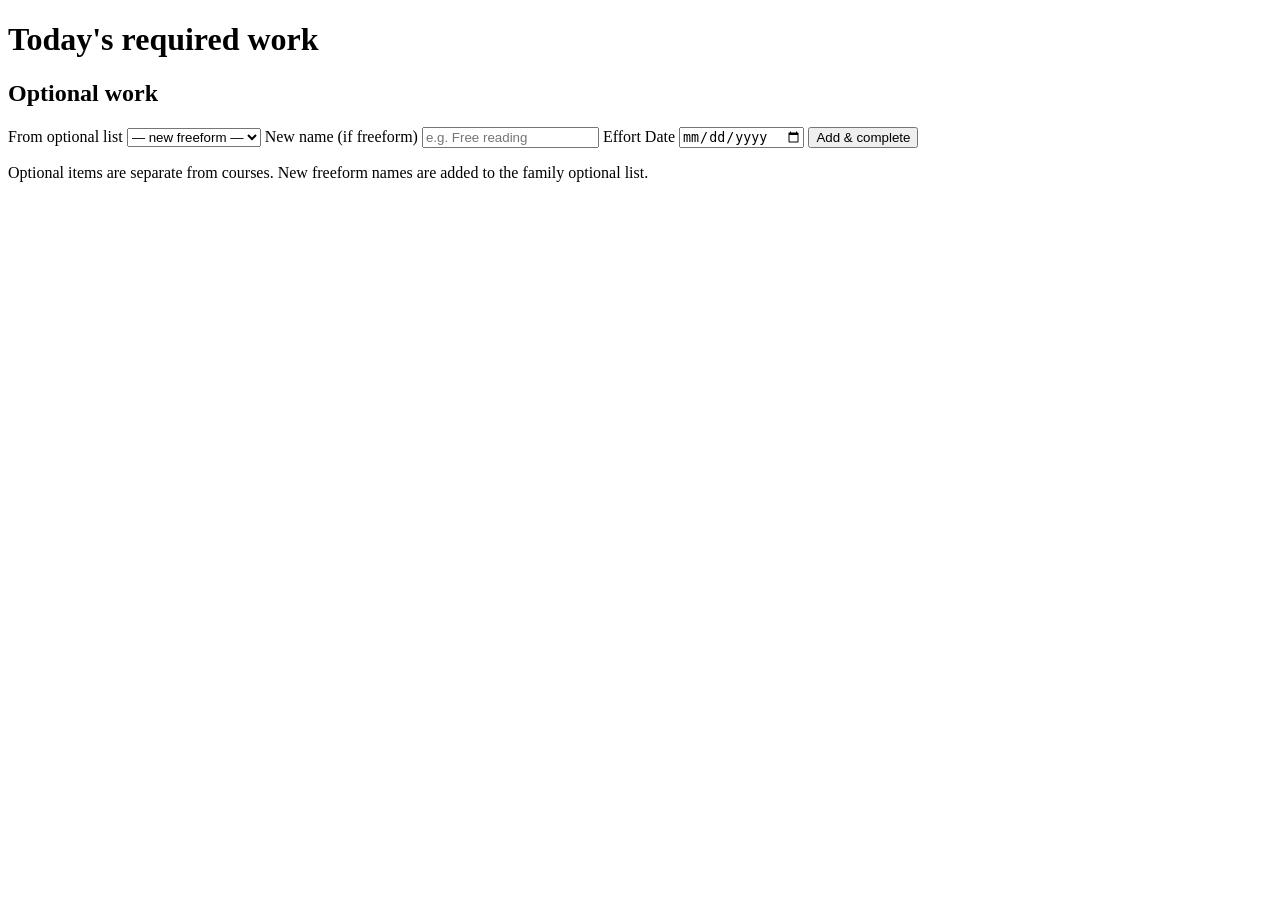
==== src/SchoolTracking/wwwroot/index.html @ c405b57f "Add School Nest branding with a theme-aware owl logo. Rename the UI to School Nest and tint the mark" ====
<!DOCTYPE html>
<html lang="en">
<head>
  <meta charset="utf-8" />
  <meta name="viewport" content="width=device-width, initial-scale=1" />
  <title>Today — School Nest</title>
  <link rel="preconnect" href="https://fonts.googleapis.com" />
  <link rel="preconnect" href="https://fonts.gstatic.com" crossorigin />
  <link href="https://fonts.googleapis.com/css2?family=Baloo+2:wght@600;700&family=Caveat:wght@600;700&family=Comic+Neue:wght@400;700&family=Fraunces:opsz,wght@9..144,600;9..144,700&family=Fredoka:wght@500;600;700&family=Nunito:wght@400;600;700&family=Quicksand:wght@400;600;700&family=Source+Sans+3:wght@400;600;700&display=swap" rel="stylesheet" />
  <link rel="stylesheet" href="/css/site.css" />
  <link rel="icon" type="image/svg+xml" href="/img/schoolnest.svg" />
  <script src="/js/themes.js"></script>
  <script src="/js/theme.js"></script>
</head>
<body>
  <div class="shell">
    <div class="topbar" id="topbar"></div>
    <div id="flash" hidden></div>

    <div class="panel">
      <h1>Today's required work</h1>
      <p id="dayMeta" class="muted"></p>
      <ul class="list" id="requiredList"></ul>
    </div>

    <div class="panel">
      <h2>Optional work</h2>
      <ul class="list" id="optionalList"></ul>
      <form id="optionalForm" class="row" style="margin-top:1rem">
        <label>From optional list
          <select id="optActivity"><option value="">— new freeform —</option></select>
        </label>
        <label>New name (if freeform)
          <input id="optName" placeholder="e.g. Free reading" />
        </label>
        <label>Effort
          <span id="optEffortWrap"></span>
        </label>
        <label>Date
          <input id="optDate" type="date" />
        </label>
        <button type="submit">Add &amp; complete</button>
      </form>
      <p class="muted">Optional items are separate from courses. New freeform names are added to the family optional list.</p>
    </div>
  </div>
  <script src="/js/app.js"></script>
  <script>
    document.getElementById("optEffortWrap").innerHTML = effortSelect("optEffort", "low");

    async function load() {
      const me = await requireAuth("student");
      await renderTopbar(me, "today");
      const flash = document.getElementById("flash");

      const activities = await api.get("/api/family/optional-activities");
      const activitySelect = document.getElementById("optActivity");
      activitySelect.innerHTML = `<option value="">— new freeform —</option>` +
        activities.map(a => `<option value="${a.id}" data-effort="${a.defaultEffort}">${a.name}</option>`).join("");
      document.getElementById("optDate").value = new Date().toISOString().slice(0, 10);

      activitySelect.onchange = () => {
        const opt = activitySelect.selectedOptions[0];
        if (opt?.dataset.effort) {
          document.querySelector('select[name="optEffort"]').value = opt.dataset.effort;
        }
      };

      const data = await api.get("/api/assignments/today");
      const dayMeta = document.getElementById("dayMeta");
      const requiredList = document.getElementById("requiredList");
      const optionalList = document.getElementById("optionalList");

      if (!data.day) {
        dayMeta.textContent = data.message || "Nothing planned.";
        requiredList.innerHTML = "";
        optionalList.innerHTML = "";
        return;
      }

      const done = data.day.status === "completed";
      dayMeta.textContent = `Day slot #${data.day.sequenceIndex} · ${data.day.status}` +
        (done ? " — you are done with required work for this day!" : "");

      requiredList.innerHTML = data.assignments.map(a => `
        <li>
          <div><strong>${a.subjectName} · ${a.courseName}</strong> — ${a.name} ${statusBadge(a.status)}</div>
          <div class="muted">${a.description || ""} ${a.url ? `· <a href="${a.url}" target="_blank" rel="noopener">resource</a>` : ""}</div>
          <div class="actions">
            ${a.status === "assigned" ? `
              ${effortSelect(`effort-${a.id}`, a.effort)}
              <button data-complete="${a.id}" type="button">Complete</button>
              <button class="warn" data-defer="${a.id}" type="button">Request deferral</button>
            ` : a.status === "completed" ? `
              ${effortSelect(`effort-${a.id}`, a.effort)}
              <button class="secondary" data-effort="${a.id}" type="button">Update effort</button>
            ` : `<span class="muted">Waiting on parent</span>`}
          </div>
        </li>
      `).join("") || `<li class="muted">No required assignments on this day.</li>`;

      optionalList.innerHTML = (data.optional || []).map(a => `
        <li>
          <div><strong>${a.name}</strong> ${statusBadge(a.status)}
            ${a.countsTowardHours ? '<span class="badge done">hours counted</span>' : a.status === "completed" ? '<span class="badge pending">awaiting parent ack</span>' : ""}
          </div>
          <div class="muted">${a.courseName} · ${a.effort} · ${a.activityDate || ""}</div>
          <div class="actions">
            ${a.status === "assigned" ? `
              ${effortSelect(`opt-effort-${a.id}`, a.effort)}
              <button data-complete="${a.id}" type="button">Complete</button>
            ` : `
              ${effortSelect(`opt-effort-${a.id}`, a.effort)}
              <button class="secondary" data-effort="${a.id}" type="button">Update effort</button>
            `}
          </div>
        </li>
      `).join("") || `<li class="muted">No optional work logged for today.</li>`;

      requiredList.onclick = optionalList.onclick = async (e) => {
        const t = e.target;
        try {
          if (t.dataset.complete) {
            const id = t.dataset.complete;
            const sel = document.querySelector(`select[name="effort-${id}"], select[name="opt-effort-${id}"]`);
            await api.post(`/api/assignments/${id}/complete`, { effort: sel?.value });
            showFlash(flash, "Marked complete");
            await load();
          } else if (t.dataset.defer) {
            await api.post(`/api/assignments/${t.dataset.defer}/defer`, {});
            showFlash(flash, "Deferral requested");
            await load();
          } else if (t.dataset.effort) {
            const id = t.dataset.effort;
            const sel = document.querySelector(`select[name="effort-${id}"], select[name="opt-effort-${id}"]`);
            await api.patch(`/api/assignments/${id}/effort`, { effort: sel.value });
            showFlash(flash, "Effort updated");
            await load();
          }
        } catch (err) {
          showFlash(flash, err.message, true);
        }
      };
    }

    document.getElementById("optionalForm").onsubmit = async (e) => {
      e.preventDefault();
      const flash = document.getElementById("flash");
      try {
        const activityId = document.getElementById("optActivity").value;
        const body = {
          effort: document.querySelector('select[name="optEffort"]').value,
          activityDate: document.getElementById("optDate").value,
          completeImmediately: true
        };
        if (activityId) {
          body.optionalActivityId = Number(activityId);
        } else {
          body.name = document.getElementById("optName").value;
          if (!body.name) throw new Error("Name required for freeform");
        }
        await api.post("/api/assignments/optional", body);
        showFlash(flash, "Optional work added (awaiting parent acknowledgment for hours)");
        document.getElementById("optName").value = "";
        await load();
      } catch (err) {
        showFlash(flash, err.message, true);
      }
    };

    load().catch(err => {
      if (err.message !== "Not authenticated" && err.message !== "Wrong role") {
        showFlash(document.getElementById("flash"), err.message, true);
      }
    });
  </script>
</body>
</html>
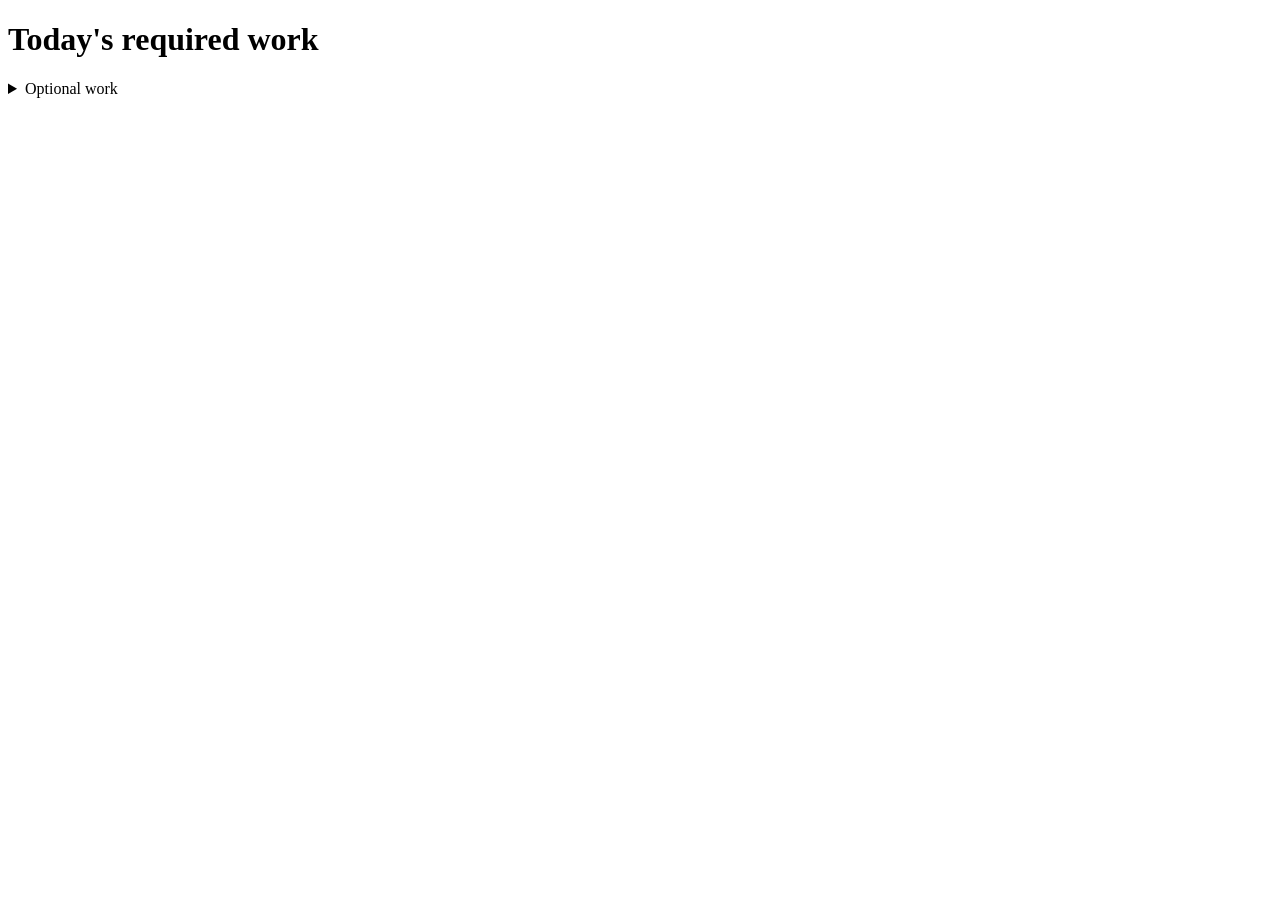
==== commit d8cb33e7: "Redesign the student Today page with task cards and a collapsed optional section. Keep completed req" ====
--- a/src/SchoolTracking/wwwroot/index.html
+++ b/src/SchoolTracking/wwwroot/index.html
@@ -17,36 +17,44 @@
     <div class="topbar" id="topbar"></div>
     <div id="flash" hidden></div>
 
-    <div class="panel">
+    <div class="panel panel-today-required">
       <h1>Today's required work</h1>
       <p id="dayMeta" class="muted"></p>
-      <ul class="list" id="requiredList"></ul>
+      <ul class="list today-task-list" id="requiredList"></ul>
     </div>
 
-    <div class="panel">
-      <h2>Optional work</h2>
-      <ul class="list" id="optionalList"></ul>
-      <form id="optionalForm" class="row" style="margin-top:1rem">
-        <label>From optional list
-          <select id="optActivity"><option value="">— new freeform —</option></select>
-        </label>
-        <label>New name (if freeform)
-          <input id="optName" placeholder="e.g. Free reading" />
-        </label>
-        <label>Effort
+    <details class="panel panel-optional">
+      <summary class="optional-summary">
+        <span class="optional-summary-title">Optional work</span>
+        <span id="optionalCount" class="optional-summary-count muted"></span>
+      </summary>
+      <ul class="list optional-task-list" id="optionalList"></ul>
+      <form id="optionalForm" class="optional-add-card">
+        <div class="optional-add-fields">
+          <label>From optional list
+            <select id="optActivity"><option value="">— new freeform —</option></select>
+          </label>
+          <label>New name (if freeform)
+            <input id="optName" placeholder="e.g. Free reading" />
+          </label>
+        </div>
+        <div class="optional-add-side">
           <span id="optEffortWrap"></span>
-        </label>
-        <label>Date
-          <input id="optDate" type="date" />
-        </label>
-        <button type="submit">Add &amp; complete</button>
+          <button type="submit">Add &amp; complete</button>
+        </div>
       </form>
-      <p class="muted">Optional items are separate from courses. New freeform names are added to the family optional list.</p>
-    </div>
+    </details>
   </div>
   <script src="/js/app.js"></script>
   <script>
-    document.getElementById("optEffortWrap").innerHTML = effortSelect("optEffort", "low");
+    document.getElementById("optEffortWrap").innerHTML = effortToggle("optEffort", "low");
+
+    function setEffortToggle(name, value) {
+      const input = document.querySelector(`input.effort-toggle-input[name="${name}"]`);
+      if (!input) return;
+      input.checked = value === "high";
+      input.setAttribute("aria-checked", input.checked ? "true" : "false");
+    }
 
     async function load() {
       const me = await requireAuth("student");
@@ -57,83 +65,149 @@
       const activitySelect = document.getElementById("optActivity");
       activitySelect.innerHTML = `<option value="">— new freeform —</option>` +
         activities.map(a => `<option value="${a.id}" data-effort="${a.defaultEffort}">${a.name}</option>`).join("");
-      document.getElementById("optDate").value = new Date().toISOString().slice(0, 10);
+
+      const optName = document.getElementById("optName");
+
+      function syncOptionalNameField() {
+        const freeform = !activitySelect.value;
+        optName.disabled = !freeform;
+        if (!freeform) optName.value = "";
+      }
 
       activitySelect.onchange = () => {
         const opt = activitySelect.selectedOptions[0];
-        if (opt?.dataset.effort) {
-          document.querySelector('select[name="optEffort"]').value = opt.dataset.effort;
-        }
-      };
+        if (opt?.dataset.effort) setEffortToggle("optEffort", opt.dataset.effort);
+        syncOptionalNameField();
+      };
+      syncOptionalNameField();
 
       const data = await api.get("/api/assignments/today");
       const dayMeta = document.getElementById("dayMeta");
       const requiredList = document.getElementById("requiredList");
       const optionalList = document.getElementById("optionalList");
+      const optionalCount = document.getElementById("optionalCount");
+
+      const optionalItems = data.optional || [];
+      optionalCount.textContent = optionalItems.length
+        ? `(${optionalItems.length} today)`
+        : "";
 
       if (!data.day) {
         dayMeta.textContent = data.message || "Nothing planned.";
         requiredList.innerHTML = "";
-        optionalList.innerHTML = "";
-        return;
-      }
-
-      const done = data.day.status === "completed";
-      dayMeta.textContent = `Day slot #${data.day.sequenceIndex} · ${data.day.status}` +
-        (done ? " — you are done with required work for this day!" : "");
-
-      requiredList.innerHTML = data.assignments.map(a => `
-        <li>
-          <div><strong>${a.subjectName} · ${a.courseName}</strong> — ${a.name} ${statusBadge(a.status)}</div>
-          <div class="muted">${a.description || ""} ${a.url ? `· <a href="${a.url}" target="_blank" rel="noopener">resource</a>` : ""}</div>
-          <div class="actions">
-            ${a.status === "assigned" ? `
-              ${effortSelect(`effort-${a.id}`, a.effort)}
-              <button data-complete="${a.id}" type="button">Complete</button>
-              <button class="warn" data-defer="${a.id}" type="button">Request deferral</button>
-            ` : a.status === "completed" ? `
-              ${effortSelect(`effort-${a.id}`, a.effort)}
-              <button class="secondary" data-effort="${a.id}" type="button">Update effort</button>
-            ` : `<span class="muted">Waiting on parent</span>`}
+        requiredList.classList.remove("is-day-done");
+      } else {
+        const done = data.day.status === "completed";
+        dayMeta.textContent = `Day slot #${data.day.sequenceIndex} · ${data.day.status}` +
+          (done ? " — you are done with required work for this day!" : "");
+        requiredList.classList.toggle("is-day-done", done);
+
+        requiredList.innerHTML = data.assignments.map(a => {
+          const assigned = a.status === "assigned";
+          const completed = a.status === "completed";
+          const toggleDisabled = !assigned && !completed;
+          const nameHtml = a.url
+            ? `<a class="today-task-name" href="${a.url}" target="_blank" rel="noopener">${a.name}</a>`
+            : `<span class="today-task-name">${a.name}</span>`;
+          const sideAction = assigned
+            ? `<button type="button" class="today-task-defer" data-defer="${a.id}">Request deferral</button>`
+            : completed
+              ? ""
+              : `<span class="muted today-task-waiting">Waiting on parent</span>`;
+          return `
+          <li class="today-task" data-status="${a.status}" data-id="${a.id}">
+            <label class="today-task-check">
+              <input type="checkbox" class="today-task-checkbox"
+                data-complete="${a.id}"
+                ${completed ? "checked" : ""}
+                ${assigned ? "" : "disabled"}
+                aria-label="Mark ${a.name} complete" />
+              <span class="today-task-checkbox-ring" aria-hidden="true"></span>
+            </label>
+            <div class="today-task-body">
+              ${nameHtml}
+              <div class="today-task-meta muted">${a.subjectName} · ${a.courseName}</div>
+              ${a.description ? `<div class="today-task-desc muted">${a.description}</div>` : ""}
+            </div>
+            <div class="today-task-side">
+              ${effortToggle(`effort-${a.id}`, a.effort, { disabled: toggleDisabled })}
+              ${sideAction}
+            </div>
+          </li>`;
+        }).join("") || `<li class="muted">No required assignments on this day.</li>`;
+      }
+
+      optionalList.innerHTML = optionalItems.map(a => {
+        const statusNote = a.countsTowardHours
+          ? "Hours counted"
+          : a.status === "completed"
+            ? "Awaiting parent to approve"
+            : "Not completed";
+        const action = a.status === "assigned"
+          ? `<button data-complete="${a.id}" type="button">Complete</button>`
+          : `<button class="secondary" data-effort="${a.id}" type="button">Update effort</button>`;
+        return `
+        <li class="optional-task" data-status="${a.status}" data-id="${a.id}">
+          <div class="optional-task-body">
+            <span class="optional-task-name">${a.name}</span>
+            <div class="optional-task-meta muted">${statusNote}</div>
           </div>
-        </li>
-      `).join("") || `<li class="muted">No required assignments on this day.</li>`;
-
-      optionalList.innerHTML = (data.optional || []).map(a => `
-        <li>
-          <div><strong>${a.name}</strong> ${statusBadge(a.status)}
-            ${a.countsTowardHours ? '<span class="badge done">hours counted</span>' : a.status === "completed" ? '<span class="badge pending">awaiting parent ack</span>' : ""}
+          <div class="optional-task-side">
+            ${effortToggle(`opt-effort-${a.id}`, a.effort)}
+            ${action}
           </div>
-          <div class="muted">${a.courseName} · ${a.effort} · ${a.activityDate || ""}</div>
-          <div class="actions">
-            ${a.status === "assigned" ? `
-              ${effortSelect(`opt-effort-${a.id}`, a.effort)}
-              <button data-complete="${a.id}" type="button">Complete</button>
-            ` : `
-              ${effortSelect(`opt-effort-${a.id}`, a.effort)}
-              <button class="secondary" data-effort="${a.id}" type="button">Update effort</button>
-            `}
-          </div>
-        </li>
-      `).join("") || `<li class="muted">No optional work logged for today.</li>`;
-
-      requiredList.onclick = optionalList.onclick = async (e) => {
+        </li>`;
+      }).join("") || `<li class="muted">No optional work logged for today.</li>`;
+
+      requiredList.onclick = async (e) => {
+        const deferBtn = e.target.closest("[data-defer]");
+        if (!deferBtn || !requiredList.contains(deferBtn)) return;
+        try {
+          await api.post(`/api/assignments/${deferBtn.dataset.defer}/defer`, {});
+          showFlash(flash, "Deferral requested");
+          await load();
+        } catch (err) {
+          showFlash(flash, err.message, true);
+        }
+      };
+
+      requiredList.onchange = async (e) => {
+        const t = e.target;
+        try {
+          if (t.classList.contains("today-task-checkbox") && t.dataset.complete && t.checked) {
+            const id = t.dataset.complete;
+            const effortInput = requiredList.querySelector(`input.effort-toggle-input[name="effort-${id}"]`);
+            await api.post(`/api/assignments/${id}/complete`, { effort: effortToggleValue(effortInput) });
+            showFlash(flash, "Marked complete");
+            await load();
+          } else if (t.classList.contains("effort-toggle-input") && t.name?.startsWith("effort-")) {
+            t.setAttribute("aria-checked", t.checked ? "true" : "false");
+            const card = t.closest(".today-task");
+            if (card?.dataset.status === "completed") {
+              const id = t.name.slice("effort-".length);
+              await api.patch(`/api/assignments/${id}/effort`, { effort: effortToggleValue(t) });
+              showFlash(flash, "Effort updated");
+            }
+          }
+        } catch (err) {
+          showFlash(flash, err.message, true);
+          await load();
+        }
+      };
+
+      optionalList.onclick = async (e) => {
         const t = e.target;
         try {
           if (t.dataset.complete) {
             const id = t.dataset.complete;
-            const sel = document.querySelector(`select[name="effort-${id}"], select[name="opt-effort-${id}"]`);
-            await api.post(`/api/assignments/${id}/complete`, { effort: sel?.value });
+            const effortInput = optionalList.querySelector(`input.effort-toggle-input[name="opt-effort-${id}"]`);
+            await api.post(`/api/assignments/${id}/complete`, { effort: effortToggleValue(effortInput) });
             showFlash(flash, "Marked complete");
-            await load();
-          } else if (t.dataset.defer) {
-            await api.post(`/api/assignments/${t.dataset.defer}/defer`, {});
-            showFlash(flash, "Deferral requested");
             await load();
           } else if (t.dataset.effort) {
             const id = t.dataset.effort;
-            const sel = document.querySelector(`select[name="effort-${id}"], select[name="opt-effort-${id}"]`);
-            await api.patch(`/api/assignments/${id}/effort`, { effort: sel.value });
+            const effortInput = optionalList.querySelector(`input.effort-toggle-input[name="opt-effort-${id}"]`);
+            await api.patch(`/api/assignments/${id}/effort`, { effort: effortToggleValue(effortInput) });
             showFlash(flash, "Effort updated");
             await load();
           }
@@ -149,8 +223,7 @@
       try {
         const activityId = document.getElementById("optActivity").value;
         const body = {
-          effort: document.querySelector('select[name="optEffort"]').value,
-          activityDate: document.getElementById("optDate").value,
+          effort: effortToggleValue(document.querySelector('input.effort-toggle-input[name="optEffort"]')),
           completeImmediately: true
         };
         if (activityId) {
